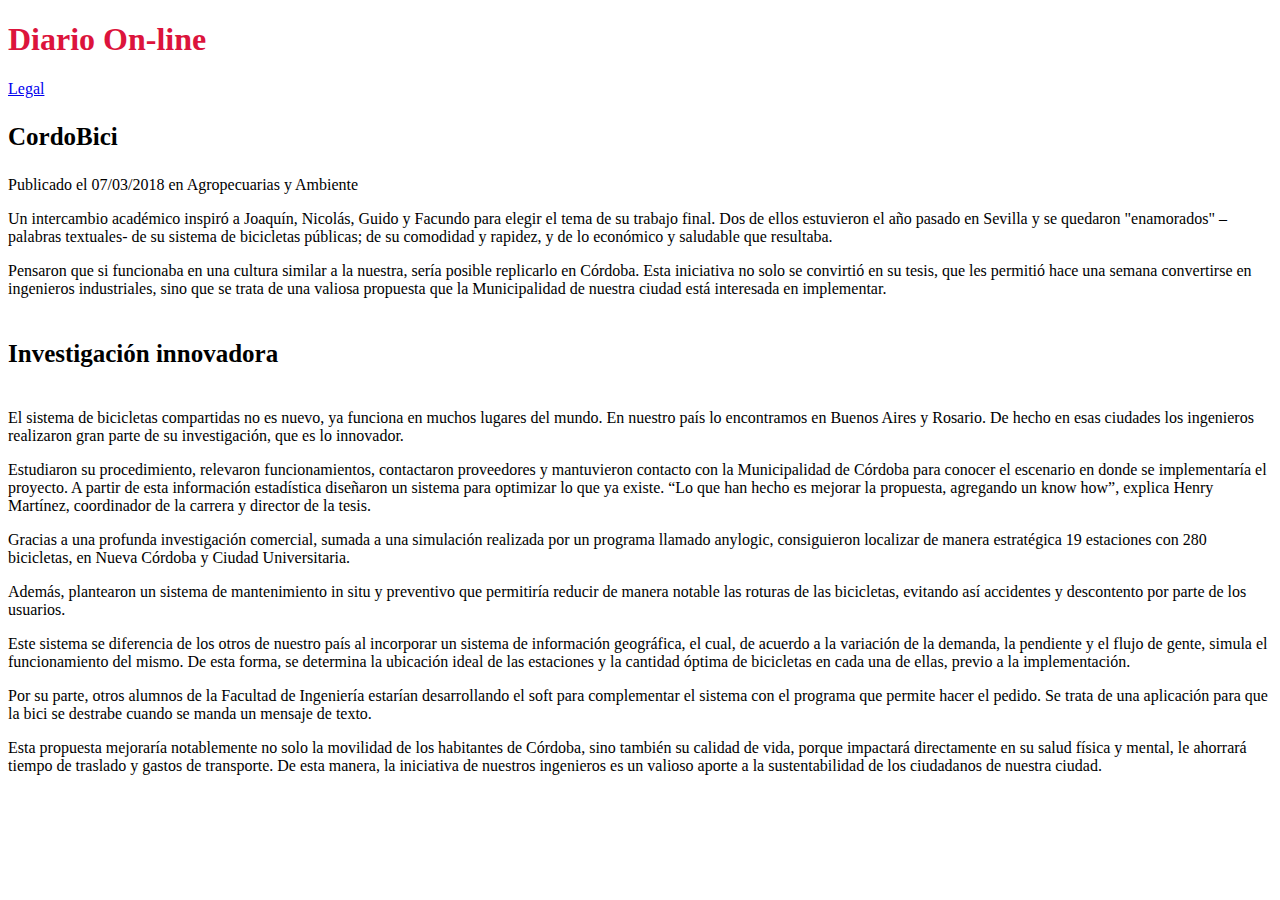
==== Ejercicios-CSS/ej_columnas.html @ 99bf3006 "Se agregaron ejercicios de estilo en linea y estilos incrustados" ====
<!DOCTYPE html>
<html lang="es">
<head>
    <meta charset="UTF-8">
    <title>Ejercicio Columnas</title>

    <style>
        #tituloPrincipal
        {
            color: crimson;
        }
        .tituloNoticia
        {
            font-size: 25px;
        }
        body
        {
            font-family: 'Century Gothic';
        }
    </style>
</head>
<body>
<!--Cree los estilos CSS necesarios para que el texto se visualice en 2 columnas-->
<header>
    <h1 id="tituloPrincipal">Diario On-line</h1>
</header>
<a href="ej_leyes.html" target="_blank">Legal</a>
<section>
    <h3 class="tituloNoticia">CordoBici</h3>
    Publicado el 07/03/2018 en Agropecuarias y Ambiente
    <article>
        <div>
            <p>
                Un intercambio académico inspiró a Joaquín, Nicolás, Guido y Facundo para elegir el tema de su trabajo final.
                Dos de ellos estuvieron el año pasado en Sevilla y se quedaron "enamorados" –palabras textuales- de su
                sistema de bicicletas públicas; de su comodidad y rapidez, y de lo económico y saludable que resultaba.
            </p>

            <p>
                Pensaron que si funcionaba en una cultura similar a la nuestra, sería posible replicarlo en Córdoba.
                Esta iniciativa no solo se convirtió en su tesis, que les permitió hace una semana convertirse en ingenieros
                industriales, sino que se trata de una valiosa propuesta que la Municipalidad de nuestra ciudad está
                interesada en implementar.
            </p>

            <h5 class="tituloNoticia">Investigación innovadora</h5>

            <p>
                El sistema de bicicletas compartidas no es nuevo, ya funciona en muchos lugares del mundo. En nuestro país
                lo encontramos en Buenos Aires y Rosario. De hecho en esas ciudades los ingenieros realizaron gran parte de
                su investigación, que es lo innovador.
            </p>

            <p>
                Estudiaron su procedimiento, relevaron funcionamientos, contactaron proveedores y mantuvieron contacto con
                la Municipalidad de Córdoba para conocer el escenario en donde se implementaría el proyecto.  A partir de
                esta información estadística diseñaron un sistema para optimizar lo que ya existe. “Lo que han hecho es
                mejorar la propuesta, agregando un know how”, explica Henry Martínez, coordinador de la carrera y director
                de la tesis.
            </p>
        </div>
        <div class="grid-item">
            <p>
                Gracias a una profunda investigación comercial, sumada a una simulación realizada por un programa llamado
                anylogic, consiguieron localizar de manera estratégica 19 estaciones con 280 bicicletas, en Nueva Córdoba y
                Ciudad Universitaria.
            </p>

            <p>
                Además, plantearon un sistema de mantenimiento in situ y preventivo que permitiría reducir de manera notable
                las roturas de las bicicletas, evitando así accidentes y descontento por parte de los usuarios.
            </p>

            <p>
                Este sistema se diferencia de los otros de nuestro país al incorporar un sistema de información geográfica,
                el cual, de acuerdo a la variación de la demanda, la pendiente y el flujo de gente, simula el funcionamiento
                del mismo. De esta forma, se determina la ubicación ideal de las estaciones y la cantidad óptima de
                bicicletas en cada una de ellas, previo a la implementación.
            </p>

            <p>
                Por su parte, otros alumnos de la Facultad de Ingeniería estarían desarrollando el soft para complementar
                el sistema con el programa que permite hacer el pedido.  Se trata de una aplicación para que la bici se
                destrabe cuando se manda un mensaje de texto.
            </p>

            <p>
                Esta propuesta mejoraría notablemente no solo la movilidad de los habitantes de Córdoba, sino también su
                calidad de vida, porque impactará directamente en su salud física y mental, le ahorrará tiempo de traslado
                y gastos de transporte. De esta manera, la iniciativa de nuestros ingenieros es un valioso aporte a la
                sustentabilidad de los ciudadanos de nuestra ciudad.
            </p>
        </div>
    </article>
</section>

</body>
</html>
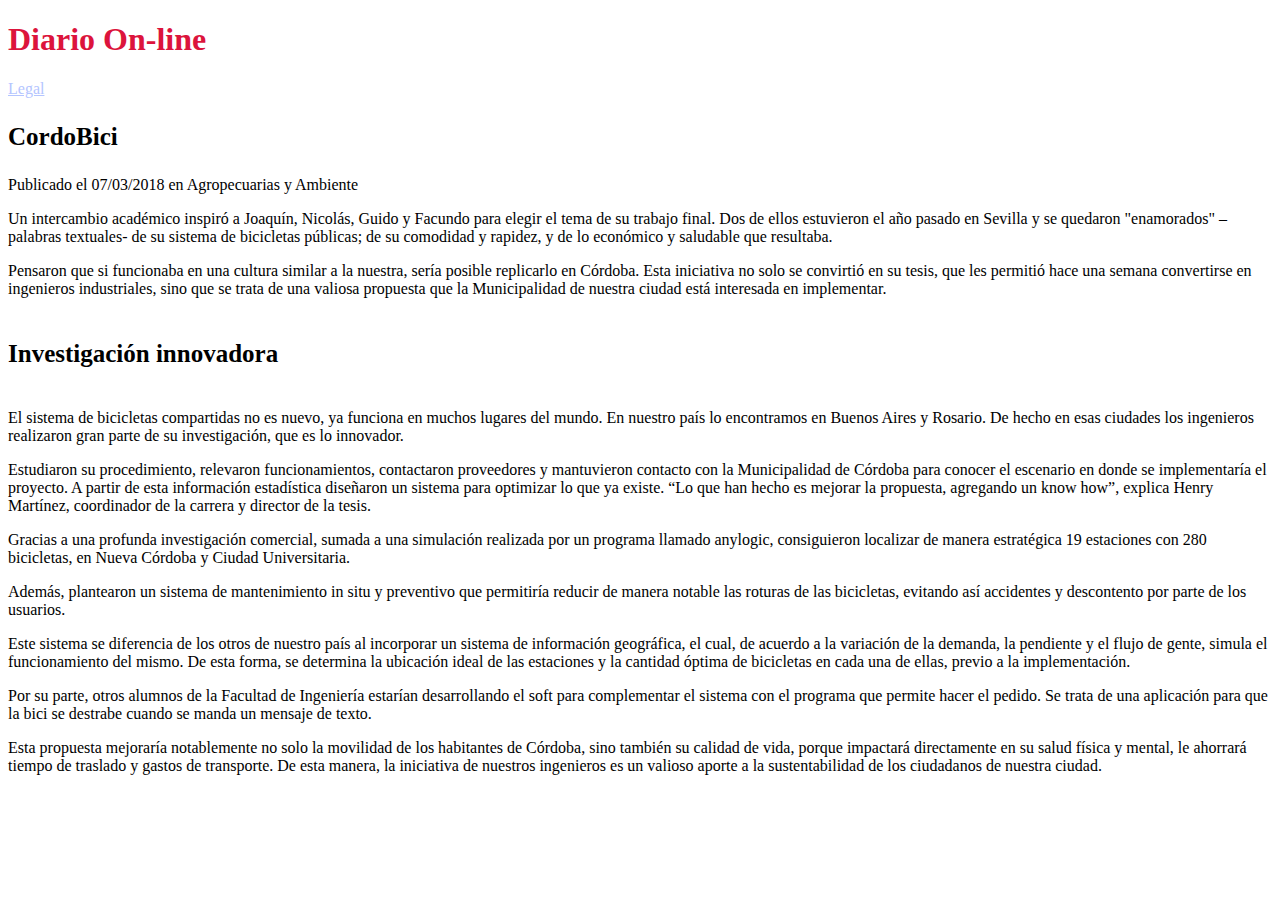
==== commit a2055113: "Se realizo el ejercicio de Pseudo clases" ====
--- a/Ejercicios-CSS/ej_columnas.html
+++ b/Ejercicios-CSS/ej_columnas.html
@@ -16,6 +16,18 @@
         body
         {
             font-family: 'Century Gothic';
+        }
+        a:link, a:visited
+        {
+            color: #b4c5ff;
+        }
+        a:hover
+        {
+            font-size: 1.4em;
+        }
+        a:active
+        {
+            font-weight: bold;
         }
     </style>
 </head>
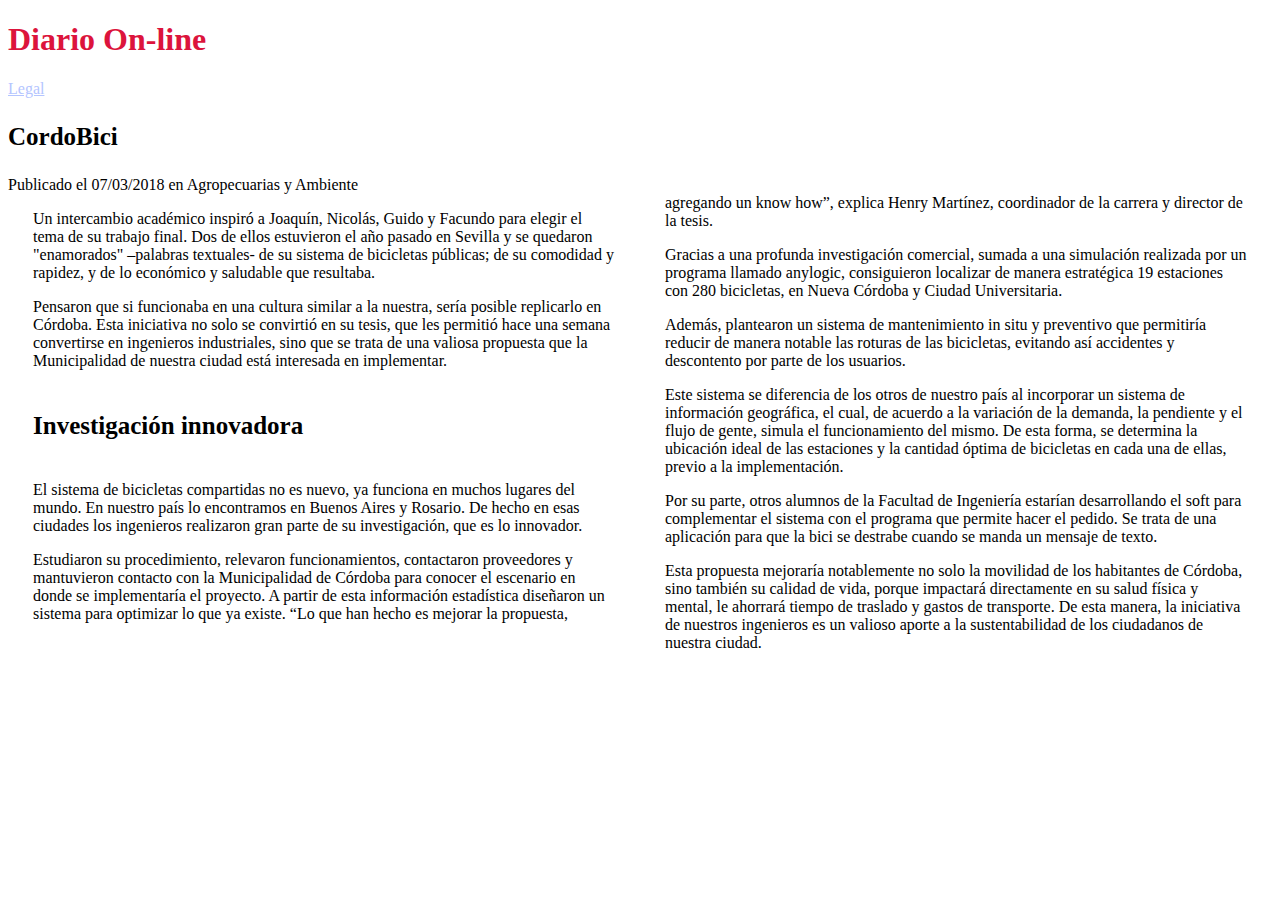
==== commit 307952a2: "Se realizo ejercicio de Hola mundo" ====
--- a/Ejercicios-CSS/ej_columnas.html
+++ b/Ejercicios-CSS/ej_columnas.html
@@ -29,6 +29,12 @@
         {
             font-weight: bold;
         }
+        article
+        {
+            column-count: 2;
+            column-gap: 50px;
+            margin: 0px 25px;
+        }
     </style>
 </head>
 <body>
@@ -41,7 +47,7 @@
     <h3 class="tituloNoticia">CordoBici</h3>
     Publicado el 07/03/2018 en Agropecuarias y Ambiente
     <article>
-        <div>
+        <div class="Columna1">
             <p>
                 Un intercambio académico inspiró a Joaquín, Nicolás, Guido y Facundo para elegir el tema de su trabajo final.
                 Dos de ellos estuvieron el año pasado en Sevilla y se quedaron "enamorados" –palabras textuales- de su
@@ -71,7 +77,7 @@
                 de la tesis.
             </p>
         </div>
-        <div class="grid-item">
+        <div class="Columna2">
             <p>
                 Gracias a una profunda investigación comercial, sumada a una simulación realizada por un programa llamado
                 anylogic, consiguieron localizar de manera estratégica 19 estaciones con 280 bicicletas, en Nueva Córdoba y
